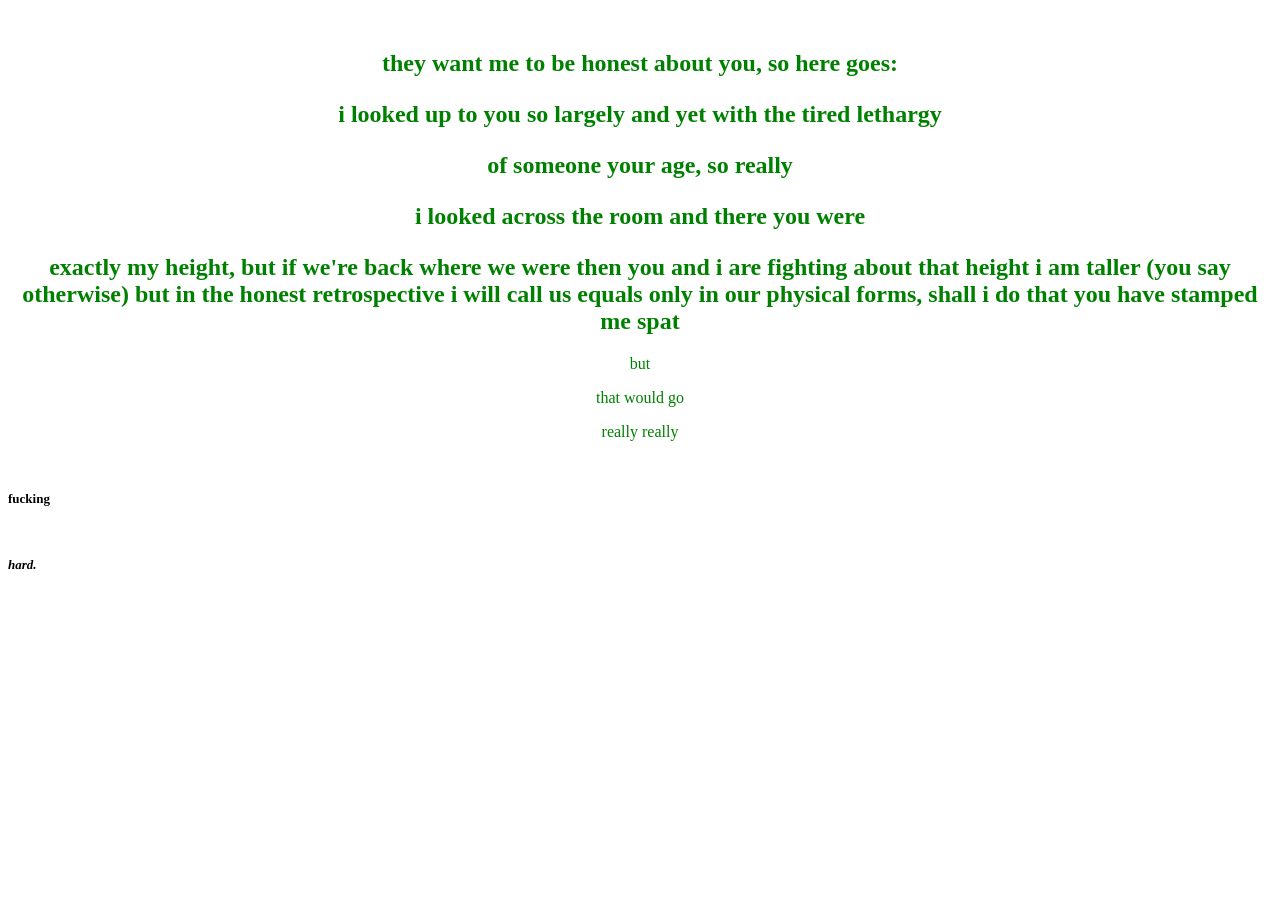
==== honest.html @ bacffe99 "bb" ====
<!DOCTYPE html>
<html lang="en">
<head>
  <meta charset="UTF-8" />
  <meta name="viewport" content="width=device-width, initial-scale=1.0" />
   <link rel="stylesheet" href="./style.css" />
</head>
<body>
    <h2> they want me to be honest about you, so here goes:


        <p> i looked up to you so largely and yet with the tired lethargy </p>
      <p>of someone your age, so really </p>  
      <p> i looked across the room and there you were </p>

        exactly my height, 
        but if we're 
        back where we were then you and i are fighting about that height
        i am taller
        (you say otherwise)

        but in the honest retrospective
        i will call us equals


only in our physical forms, shall i do that
you have stamped me spat
    </h2>
       <p> but </p>
 <lb> </lb>
       <p> that would go </p>
 <lb> </lb>
      <p> really really </p>
       
      <h3><p>fucking <p></p></h3>

       <h3> <em> hard. </em> </h3>
    
    </h3>
---- style.css ----
body {
    font-size: 16px;
    color: green;
    text-align : center;
    margin-top: 50px;
}

img {
    width: 150px;
    height: 100px;
}

h4 {
    font-size: 16px;
    color: rgb(187, 187, 187);
    text-align : center;
    margin-top: 50px;
}

h3 {
    font-size: 13px;
    color: rgb(0, 0, 0);
    text-align : left;
    margin-top: 50px;
}

h6 {
    font-size: 13px;
    color: rgb(0, 0, 0);
    text-align : right;
    margin-top: 50px;
} 

h7 {
    font-size: 13px;
    color: rgb(16, 47, 21);
    text-align : center;
    margin-top: 50px;
}
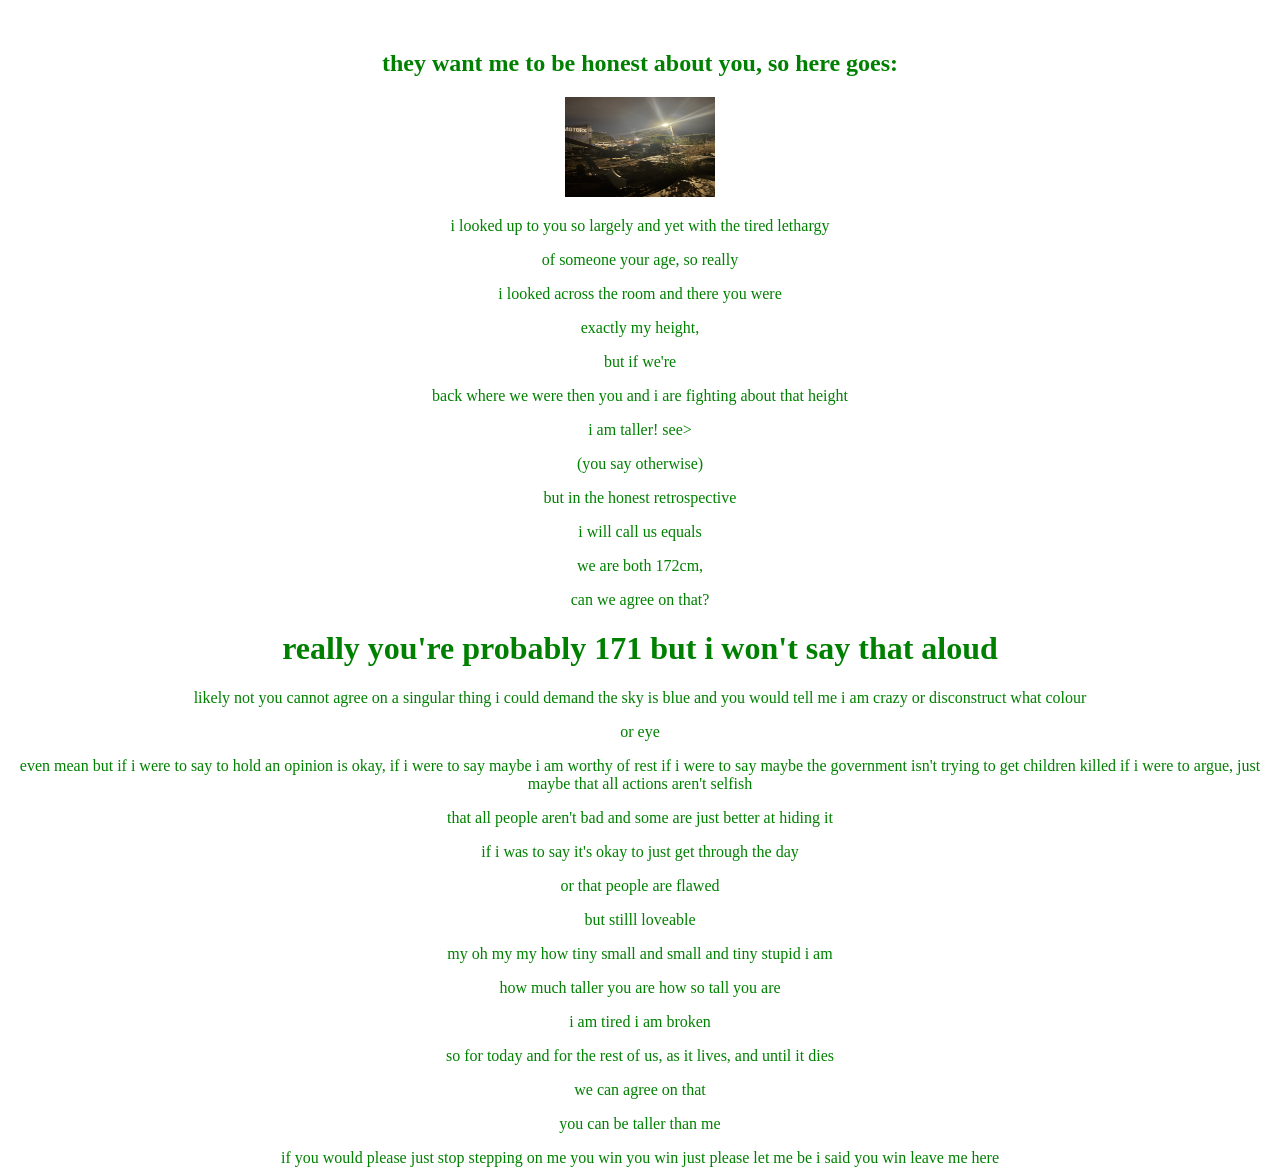
==== commit 6fe72a0a: "L" ====
--- a/honest.html
+++ b/honest.html
@@ -6,34 +6,84 @@
    <link rel="stylesheet" href="./style.css" />
 </head>
 <body>
-    <h2> they want me to be honest about you, so here goes:
-
+    <h2> they want me to be honest about you, so here goes: </h2>
+<img src="./images/junk.jpeg" alt="Description of image">
 
         <p> i looked up to you so largely and yet with the tired lethargy </p>
       <p>of someone your age, so really </p>  
       <p> i looked across the room and there you were </p>
 
-        exactly my height, 
-        but if we're 
-        back where we were then you and i are fighting about that height
-        i am taller
-        (you say otherwise)
+       <p> exactly my height, </p>
+       <p> but if we're </p>
+       <p> back where we were then you and i are fighting about that height </p>
+       
+       <p> i am taller! see> </p>
+       <p> (you say otherwise) </p>
 
-        but in the honest retrospective
-        i will call us equals
+        <p> but in the honest retrospective </p>
+       <p> i will call us equals </p>
+        <p>we are both 172cm, </p>
+        <p> can we agree on that? </p>
+
+        <h1> really you're probably 171 but i won't say that aloud</h1>
 
 
-only in our physical forms, shall i do that
-you have stamped me spat
-    </h2>
-       <p> but </p>
- <lb> </lb>
-       <p> that would go </p>
- <lb> </lb>
-      <p> really really </p>
-       
-      <h3><p>fucking <p></p></h3>
 
-       <h3> <em> hard. </em> </h3>
-    
+        likely not
+        you cannot agree
+        on a singular thing
+        i could demand the sky is blue
+        and you would tell me i am crazy
+        or disconstruct what colour
+       <p> or eye </p>
+        even mean
+
+        but if i were to say
+        to hold an opinion is okay,
+        if i were to say 
+        maybe i am worthy of rest
+        if i were to say
+        maybe the government isn't trying to get children killed
+        if i were to argue, just maybe
+        that all actions aren't selfish 
+       <p> that all people aren't bad and some are just better at hiding it </p>
+        if i was to say it's okay to just get through the day
+       <p> or that people are flawed </p>
+        but stilll loveable
+
+
+
+
+       <p> my 
+        oh my my
+        how tiny small and small and tiny 
+        stupid i am </p>
+
+
+       <p> how much taller you are
+        how so tall you are </p>
+
+        <p> i am tired
+        i am broken </p>
+
+        <p> so for today
+        and for the rest of us, as it lives, 
+        and until it dies </p>
+        <p> we can agree on that </p>
+
+      <p></p>  you can be taller than me </p>
+        if you would please
+        just stop stepping on me
+
+        you win 
+        you win
+        just please
+        let me be
+
+        i said you win 
+
+        leave me here
+
+
+
     </h3>
